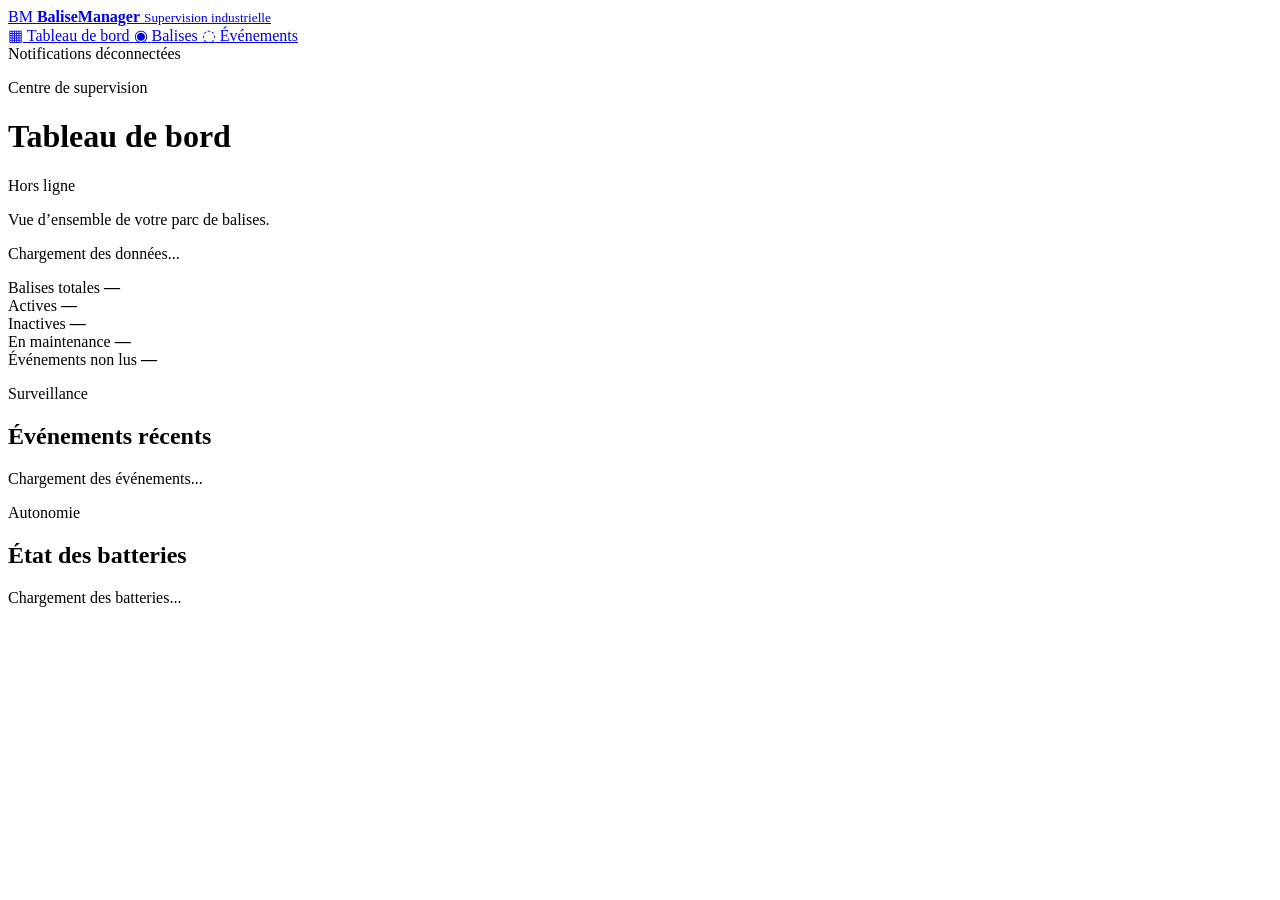
==== wwwroot/index.html @ fc50d1dc "feat: add jQuery frontend pages Co-authored-by: Copilot <223556219+Copilot@users.noreply.github.com>" ====
<!DOCTYPE html>
<html lang="fr">
<head>
    <meta charset="utf-8">
    <meta name="viewport" content="width=device-width, initial-scale=1">
    <title>BaliseManager</title>
    <link rel="stylesheet" href="/css/site.css">
</head>
<body>
    <div class="app-shell">
        <aside class="sidebar" aria-label="Navigation principale">
            <a class="brand" href="/">
                <span class="brand-mark">BM</span>
                <span>
                    <strong>BaliseManager</strong>
                    <small>Supervision industrielle</small>
                </span>
            </a>

            <nav class="main-navigation">
                <a class="navigation-link" href="/">
                    <span aria-hidden="true">▦</span>
                    <span>Tableau de bord</span>
                </a>
                <a class="navigation-link" href="/pages/beacons.html">
                    <span aria-hidden="true">◉</span>
                    <span>Balises</span>
                </a>
                <a class="navigation-link" href="/pages/events.html">
                    <span aria-hidden="true">◌</span>
                    <span>Événements</span>
                </a>
            </nav>

            <div class="sidebar-footer">
                <span class="connection-indicator is-offline" data-connection-indicator></span>
                <span data-connection-label>Notifications déconnectées</span>
            </div>
        </aside>

        <main class="main-content">
            <header class="page-header">
                <div>
                    <p class="eyebrow">Centre de supervision</p>
                    <h1>Tableau de bord</h1>
                </div>
                <div class="header-status">
                    <span class="status-dot is-offline" data-connection-indicator></span>
                    <span data-connection-label>Hors ligne</span>
                </div>
            </header>

            <section class="page-introduction">
                <p>Vue d’ensemble de votre parc de balises.</p>
                <p class="muted-text" data-dashboard-status>Chargement des données...</p>
            </section>

            <section class="dashboard-grid" aria-label="Statistiques des balises">
                <article class="dashboard-card">
                    <span class="card-label">Balises totales</span>
                    <strong class="card-value" data-summary-value="totalBeacons">—</strong>
                </article>
                <article class="dashboard-card">
                    <span class="card-label">Actives</span>
                    <strong class="card-value card-value-success" data-summary-value="activeBeacons">—</strong>
                </article>
                <article class="dashboard-card">
                    <span class="card-label">Inactives</span>
                    <strong class="card-value card-value-danger" data-summary-value="inactiveBeacons">—</strong>
                </article>
                <article class="dashboard-card">
                    <span class="card-label">En maintenance</span>
                    <strong class="card-value card-value-warning" data-summary-value="maintenanceBeacons">—</strong>
                </article>
                <article class="dashboard-card">
                    <span class="card-label">Événements non lus</span>
                    <strong class="card-value" data-summary-value="unreadEvents">—</strong>
                </article>
            </section>

            <section class="dashboard-columns">
                <article class="panel">
                    <div class="panel-heading">
                        <div>
                            <p class="eyebrow">Surveillance</p>
                            <h2>Événements récents</h2>
                        </div>
                    </div>
                    <div class="event-list" data-recent-events>
                        <p class="muted-text">Chargement des événements...</p>
                    </div>
                </article>

                <article class="panel">
                    <div class="panel-heading">
                        <div>
                            <p class="eyebrow">Autonomie</p>
                            <h2>État des batteries</h2>
                        </div>
                    </div>
                    <div class="battery-list" data-battery-status>
                        <p class="muted-text">Chargement des batteries...</p>
                    </div>
                </article>
            </section>
        </main>
    </div>

    <script src="/lib/jquery/jquery.min.js"></script>
    <script src="/js/app.js"></script>
    <script src="/js/api-client.js"></script>
    <script src="/js/utils/formatters.js"></script>
    <script src="/js/utils/validators.js"></script>
    <script src="/js/realtime/notifications.js"></script>
    <script src="/js/pages/dashboard.js"></script>
</body>
</html>
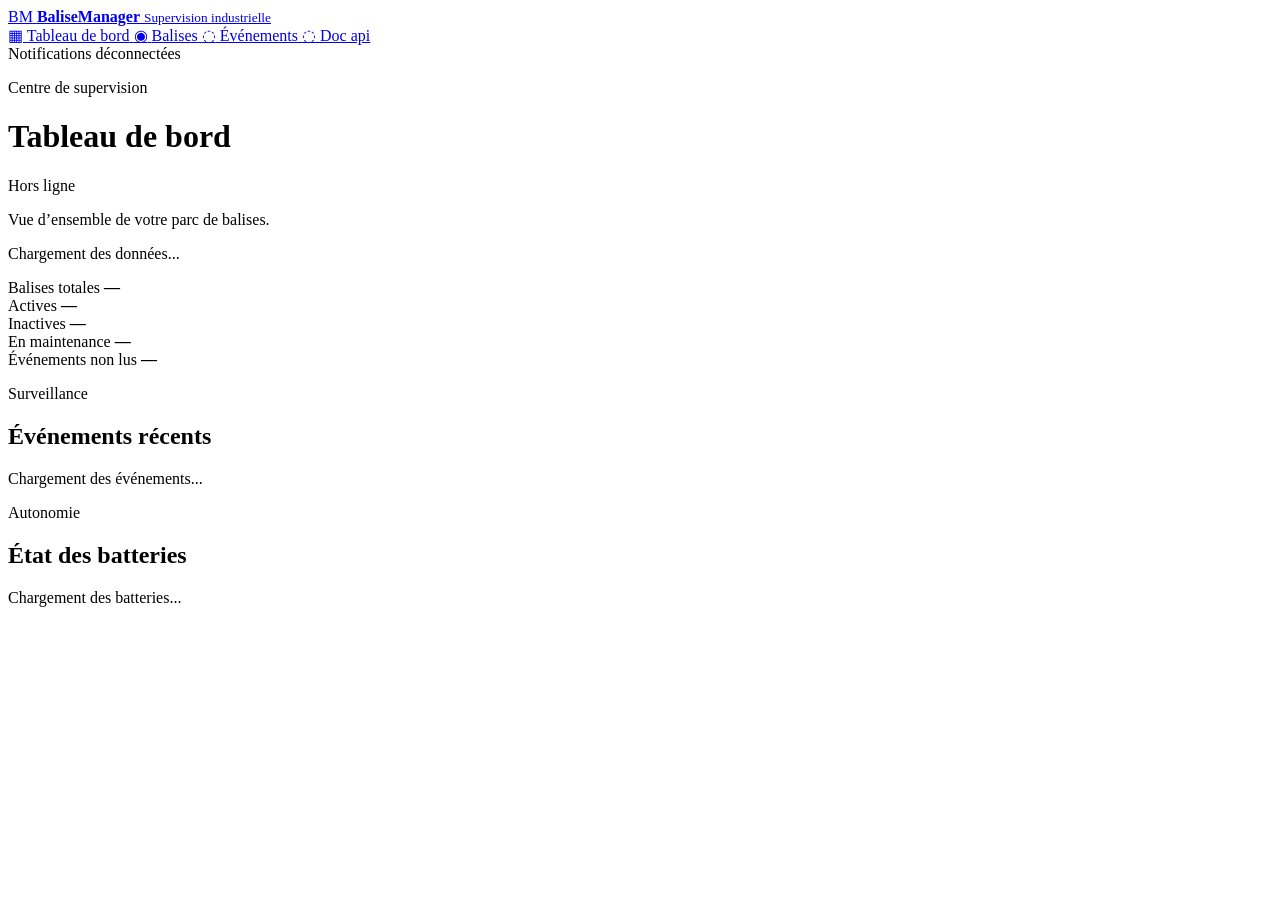
==== commit e3fb844e: "feat : add api doc in index" ====
--- a/wwwroot/index.html
+++ b/wwwroot/index.html
@@ -8,7 +8,7 @@
 </head>
 <body>
     <div class="app-shell">
-        <aside class="sidebar" aria-label="Navigation principale">
+        <header class="topbar">
             <a class="brand" href="/">
                 <span class="brand-mark">BM</span>
                 <span>
@@ -17,7 +17,7 @@
                 </span>
             </a>
 
-            <nav class="main-navigation">
+            <nav class="main-navigation" aria-label="Navigation principale">
                 <a class="navigation-link" href="/">
                     <span aria-hidden="true">▦</span>
                     <span>Tableau de bord</span>
@@ -30,13 +30,17 @@
                     <span aria-hidden="true">◌</span>
                     <span>Événements</span>
                 </a>
+                <a class="navigation-link" href="/api/docs">
+                    <span aria-hidden="true">◌</span>
+                    <span>Doc api</span>
+                </a>
             </nav>
 
-            <div class="sidebar-footer">
+            <div class="topbar-status">
                 <span class="connection-indicator is-offline" data-connection-indicator></span>
                 <span data-connection-label>Notifications déconnectées</span>
             </div>
-        </aside>
+        </header>
 
         <main class="main-content">
             <header class="page-header">
